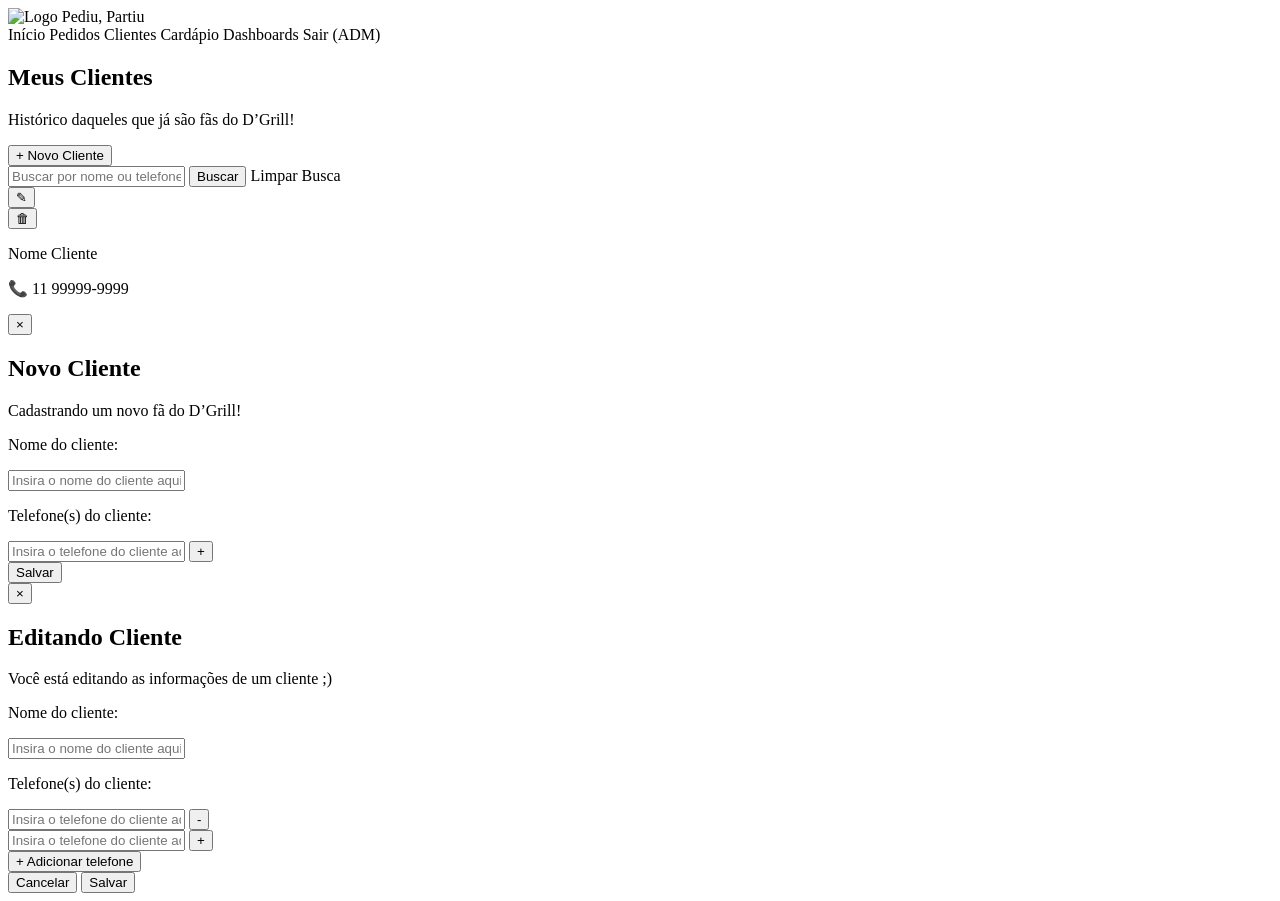
==== src/main/resources/templates/cliente/clientes.html @ c4f76fd2 "Primeiro commit do projeto PediuPartiu" ====
<!DOCTYPE html>
<html lang="pt-br" xmlns:th="http://www.thymeleaf.org">

<!-- Configurações e recursos utilizados pela página -->
<head>
<meta charset="UTF-8">
<title>Clientes - Pediu, Partiu</title>
<link rel="stylesheet" th:href="@{/css/style.css}">
</head>

<body>

	<!-- Estrutura principal da página de clientes -->
	<div class="page">

		<!-- Cabeçalho e menu de navegação -->
		<header class="header">
			<a class="logo-link" th:href="@{/inicio}"> <img class="logo-img"
				th:src="@{/img/logo.png}" alt="Logo Pediu, Partiu">
			</a>

			<nav class="nav">
    <a th:href="@{/inicio}">Início</a>

    <a th:href="@{/pedidos}">Pedidos</a>

    <a th:href="@{/clientes}" class="active">Clientes</a>

    <a th:href="@{/cardapio}">Cardápio</a>

    <a th:href="@{/dashboard}">Dashboards</a>

    <a th:href="@{/sair}"
       onclick="return confirm('Tem certeza que deseja sair?')">
       Sair (ADM)
    </a>
</nav>
		</header>

		<main class="content">

			<!-- Título da página e acesso ao cadastro de clientes -->
			<section class="page-title">
				<div>
					<h1>Meus Clientes</h1>
					<p class="subtitle">Histórico daqueles que já são fãs do
						D’Grill!</p>
				</div>

				<button class="btn btn-primary" type="button"
					data-modal-target="modalNovoCliente">+ Novo Cliente</button>
			</section>

			<!-- Exibição de mensagens de sucesso e erro -->
			<div class="message message-success" th:if="${sucesso}"
				th:text="${sucesso}"></div>
			<div class="message message-error" th:if="${erro}" th:text="${erro}"></div>

			<!-- Área de busca de clientes -->
			<form class="search-box" method="get" th:action="@{/clientes}">
				<div class="search-row">
					<input class="input" type="text" name="busca"
						placeholder="Buscar por nome ou telefone" th:value="${busca}">

					<button class="btn btn-primary" type="submit">Buscar</button>

					<a class="btn btn-soft" th:href="@{/clientes}">Limpar Busca</a>
				</div>
			</form>

			<!-- Listagem dos clientes cadastrados -->
			<section class="cards-grid">

				<article class="client-card" th:each="cliente : ${clientes}">
					<div class="card-actions">
						<button class="icon-btn" type="button"
							th:attr="data-modal-target=${'modalEditarCliente' + cliente.idCliente}">
							✎</button>

						<form method="post" th:action="@{/clientes/excluir}"
							data-confirm-delete
							th:attr="data-has-orders=${cliente.possuiPedidos}">
							<input type="hidden" name="idCliente"
								th:value="${cliente.idCliente}">
							<button class="icon-btn" type="submit">🗑</button>
						</form>
					</div>

					<p class="client-name" th:text="${cliente.nomeCliente}">Nome
						Cliente</p>

					<div th:if="${cliente.contatos != null}">
						<p class="client-phone" th:each="contato : ${cliente.contatos}">
							📞 <span th:text="${contato.telefone}">11 99999-9999</span>
						</p>
					</div>
				</article>

			</section>
		</main>

	</div>

	<!-- Modal utilizado para cadastro de novos clientes -->
	<div class="modal" id="modalNovoCliente">
		<div class="modal-content">
			<button class="modal-close" type="button" data-close-modal>×</button>

			<h2>Novo Cliente</h2>
			<p class="subtitle">Cadastrando um novo fã do D’Grill!</p>

			<form class="modal-card" method="post"
				th:action="@{/clientes/salvar}" data-client-form>
				<input type="hidden" name="voltarPedido"
					th:value="${param.voltarPedido}"> <input type="hidden"
					name="origemPedido" th:value="${param.origemPedido}"> <input
					type="hidden" name="idPedido" th:value="${param.idPedido}">

				<div class="form-group">
					<p class="label">Nome do cliente:</p>
					<input class="input" type="text" name="nomeCliente"
						placeholder="Insira o nome do cliente aqui" required>
				</div>

				<div class="form-group">
					<p class="label">Telefone(s) do cliente:</p>

					<div class="dynamic-fields" data-phone-list>
						<div class="form-inline">
							<input class="input" type="text" name="telefones"
								placeholder="Insira o telefone do cliente aqui" minlength="8"
								maxlength="25" pattern="[0-9+() \-]+"
								title="Use apenas números, +, (, ), - e espaço.">
							<button class="btn btn-primary" type="button" data-add-phone>+</button>
						</div>
					</div>
				</div>

				<button class="btn btn-soft" type="submit">Salvar</button>
			</form>
		</div>
	</div>

	<!-- Modal utilizado para edição dos clientes cadastrados -->
	<div class="modal" th:each="cliente : ${clientes}"
		th:id="${'modalEditarCliente' + cliente.idCliente}">
		<div class="modal-content">
			<button class="modal-close" type="button" data-close-modal>×</button>

			<h2>Editando Cliente</h2>
			<p class="subtitle">Você está editando as informações de um
				cliente ;)</p>

			<form class="modal-card" method="post"
				th:action="@{/clientes/atualizar}" data-client-form>
				<input type="hidden" name="idCliente"
					th:value="${cliente.idCliente}">

				<div class="form-group">
					<p class="label">Nome do cliente:</p>
					<input class="input" type="text" name="nomeCliente"
						th:value="${cliente.nomeCliente}"
						placeholder="Insira o nome do cliente aqui" required>
				</div>

				<div class="form-group">
					<p class="label">Telefone(s) do cliente:</p>

					<div class="dynamic-fields" data-phone-list>
						<div class="form-inline" th:each="contato : ${cliente.contatos}">
							<input class="input" type="text" name="telefones"
								th:value="${contato.telefone}"
								placeholder="Insira o telefone do cliente aqui" minlength="8"
								maxlength="25" pattern="[0-9+() \-]+"
								title="Use apenas números, +, (, ), - e espaço." required>
							<button class="btn btn-primary" type="button" data-remove-field>-</button>
						</div>

						<div class="form-inline"
							th:if="${cliente.contatos == null or #lists.isEmpty(cliente.contatos)}">
							<input class="input" type="text" name="telefones"
								placeholder="Insira o telefone do cliente aqui" minlength="8"
								maxlength="25" pattern="[0-9+() \-]+"
								title="Use apenas números, +, (, ), - e espaço." required>
							<button class="btn btn-primary" type="button" data-add-phone>+</button>
						</div>
					</div>

					<button class="btn btn-primary btn-add-below" type="button"
						data-add-phone>+ Adicionar telefone</button>
				</div>

				<div class="modal-actions">
					<button class="btn btn-danger" type="button" data-close-modal>Cancelar</button>
					<button class="btn btn-soft" type="submit">Salvar</button>
				</div>
			</form>
		</div>
	</div>

	<!-- Arquivo JavaScript principal da aplicação -->
	<script th:src="@{/js/app.js}"></script>

</body>
</html>
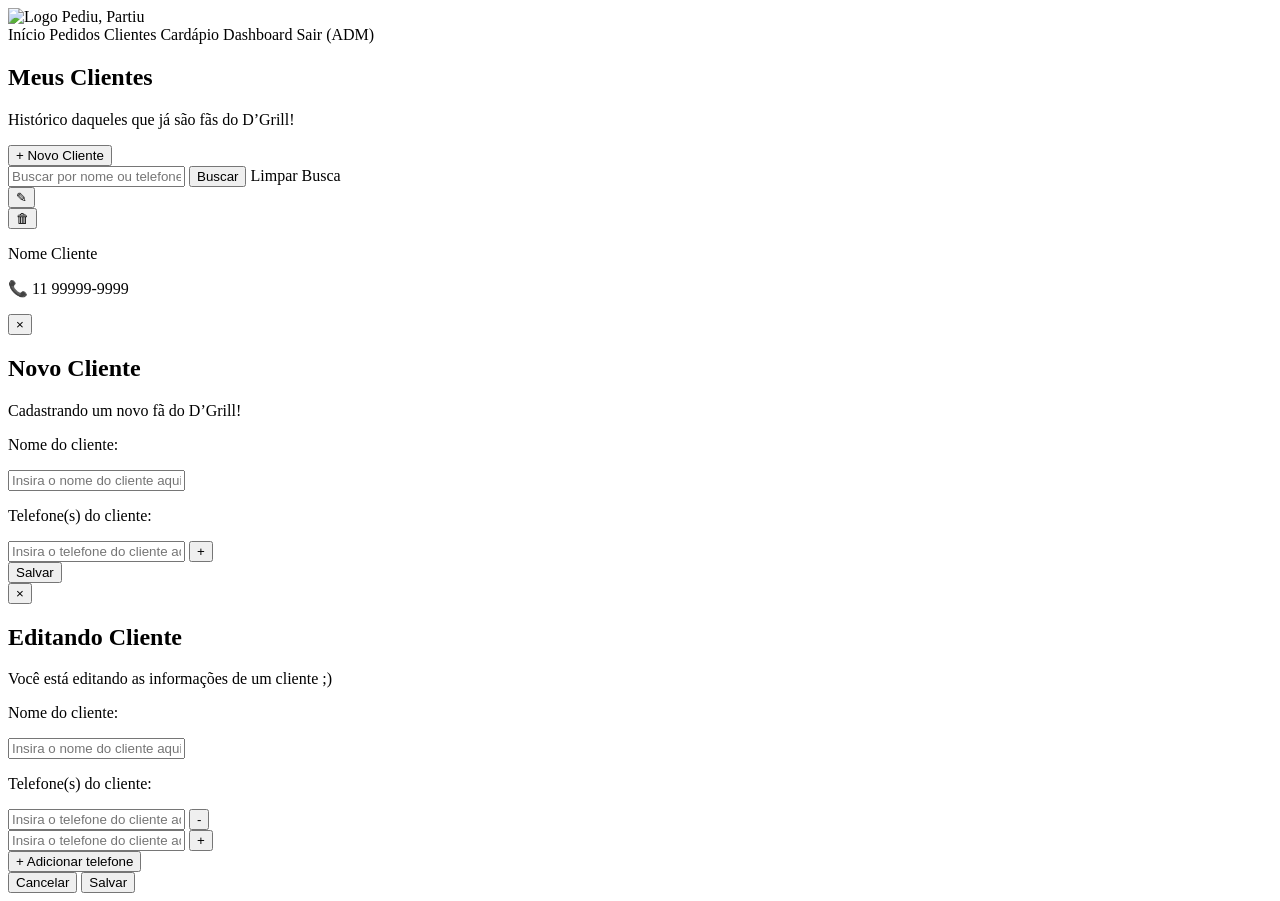
==== commit 1da5a9c6: "feat: atualizacao do sistema principal e integracao dos microservicos" ====
--- a/src/main/resources/templates/cliente/clientes.html
+++ b/src/main/resources/templates/cliente/clientes.html
@@ -28,7 +28,7 @@
 
     <a th:href="@{/cardapio}">Cardápio</a>
 
-    <a th:href="@{/dashboard}">Dashboards</a>
+    <a th:href="@{/dashboard}">Dashboard</a>
 
     <a th:href="@{/sair}"
        onclick="return confirm('Tem certeza que deseja sair?')">
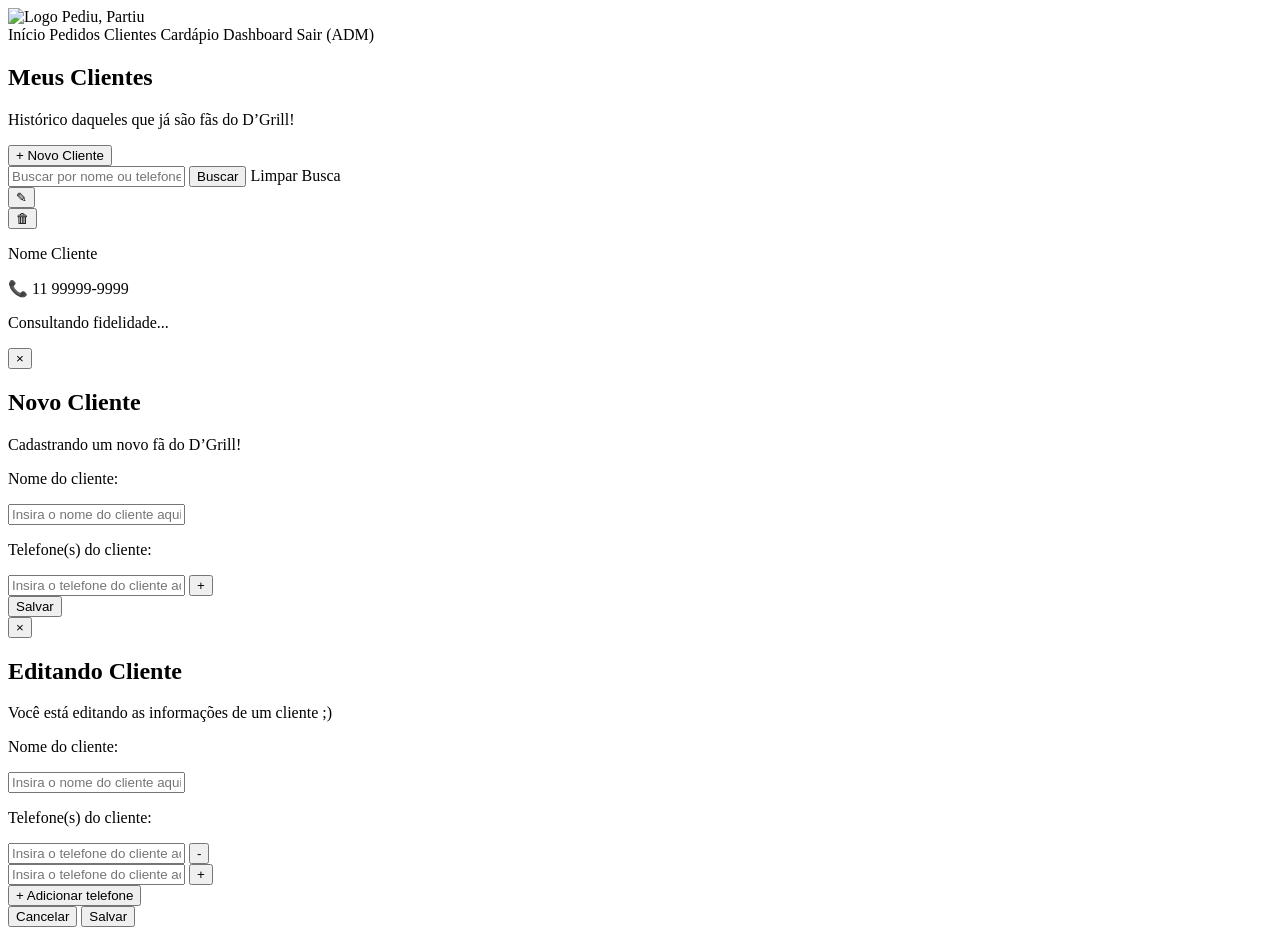
==== commit 3a86819d: "Ajustes vinculados a fidelidade" ====
--- a/src/main/resources/templates/cliente/clientes.html
+++ b/src/main/resources/templates/cliente/clientes.html
@@ -20,21 +20,15 @@
 			</a>
 
 			<nav class="nav">
-    <a th:href="@{/inicio}">Início</a>
-
-    <a th:href="@{/pedidos}">Pedidos</a>
-
-    <a th:href="@{/clientes}" class="active">Clientes</a>
-
-    <a th:href="@{/cardapio}">Cardápio</a>
-
-    <a th:href="@{/dashboard}">Dashboard</a>
-
-    <a th:href="@{/sair}"
-       onclick="return confirm('Tem certeza que deseja sair?')">
-       Sair (ADM)
-    </a>
-</nav>
+				<a th:href="@{/inicio}">Início</a> <a th:href="@{/pedidos}">Pedidos</a>
+
+				<a th:href="@{/clientes}" class="active">Clientes</a> <a
+					th:href="@{/cardapio}">Cardápio</a> <a th:href="@{/dashboard}">Dashboard</a>
+
+				<a th:href="@{/sair}"
+					onclick="return confirm('Tem certeza que deseja sair?')"> Sair
+					(ADM) </a>
+			</nav>
 		</header>
 
 		<main class="content">
@@ -86,6 +80,8 @@
 						</form>
 					</div>
 
+
+					<!-- dados do cliente -->
 					<p class="client-name" th:text="${cliente.nomeCliente}">Nome
 						Cliente</p>
 
@@ -94,6 +90,16 @@
 							📞 <span th:text="${contato.telefone}">11 99999-9999</span>
 						</p>
 					</div>
+
+					<!-- progresso de fidelidade do cliente -->
+					<div class="client-fidelity"
+						th:attr="data-fidelity-client=${cliente.idCliente}">
+						<p class="client-fidelity-status">Consultando fidelidade...</p>
+						<div class="client-fidelity-stars"></div>
+					</div>
+
+
+
 				</article>
 
 			</section>
